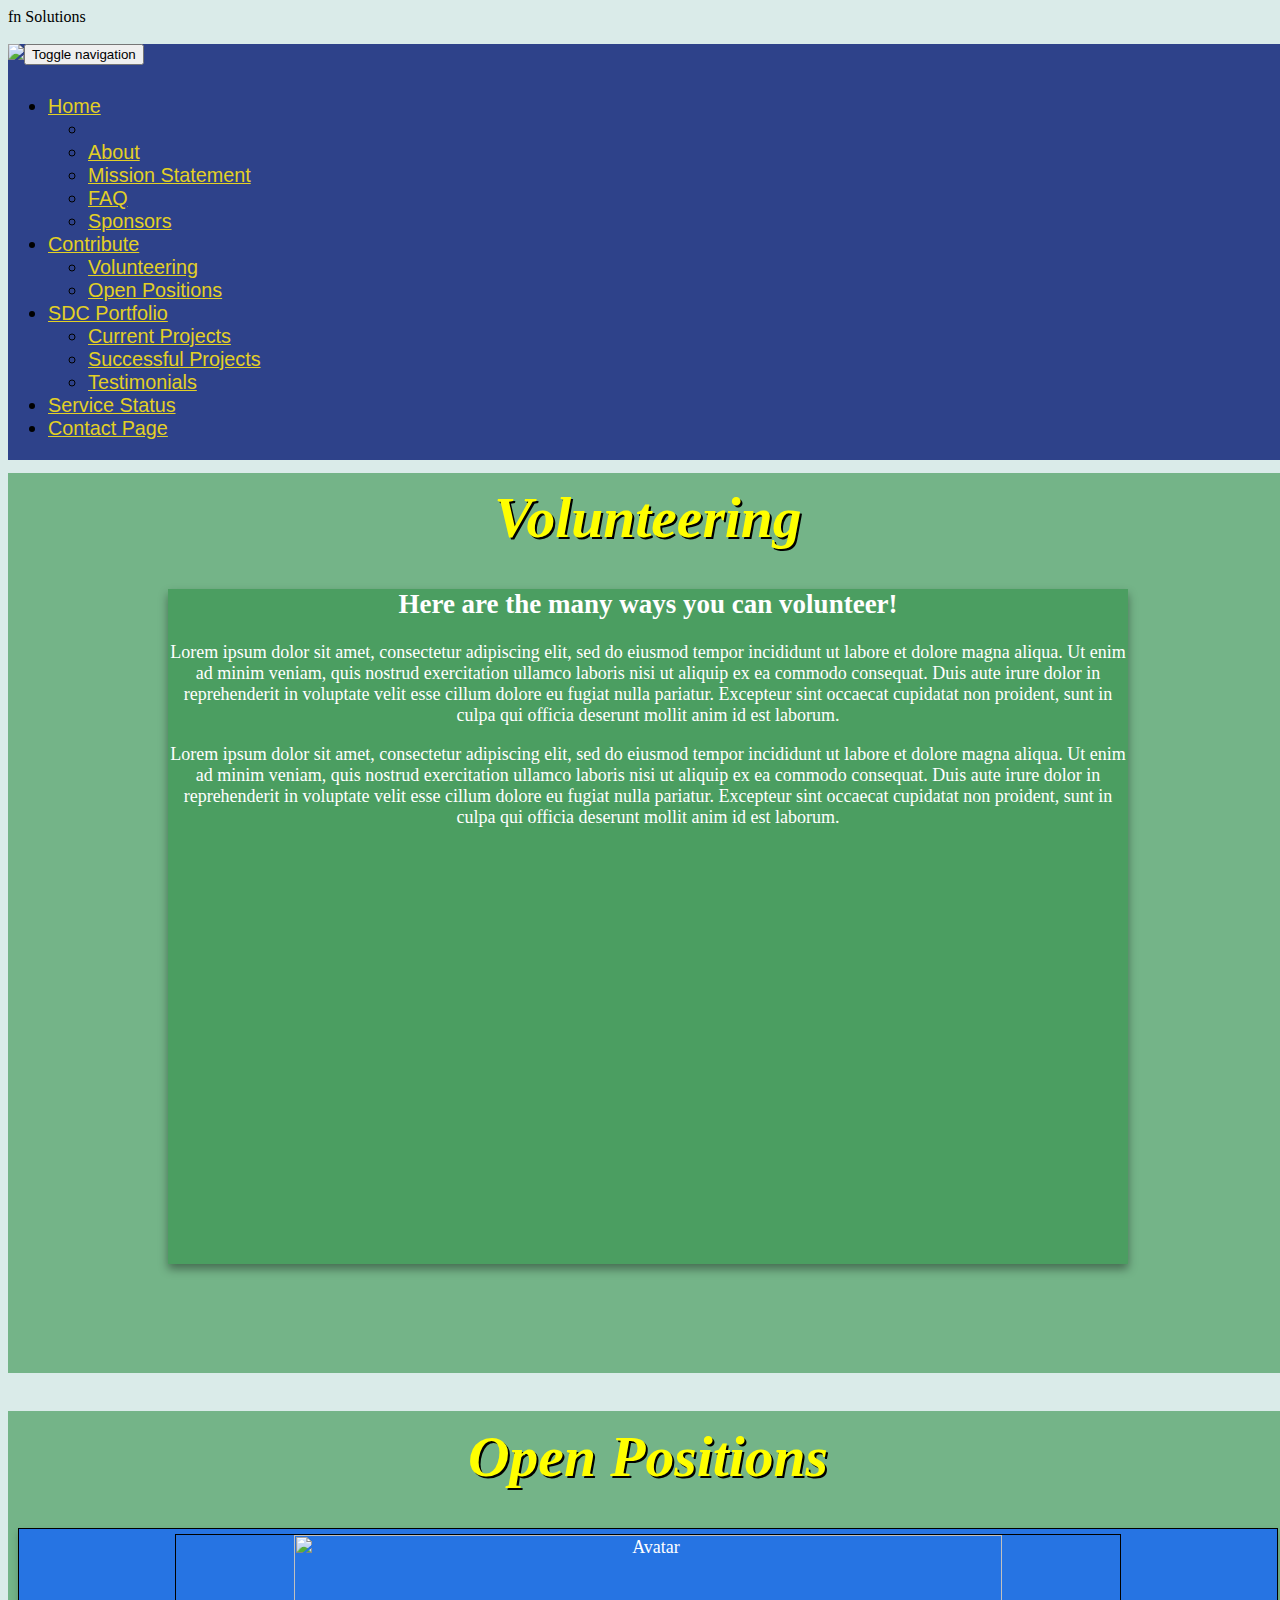
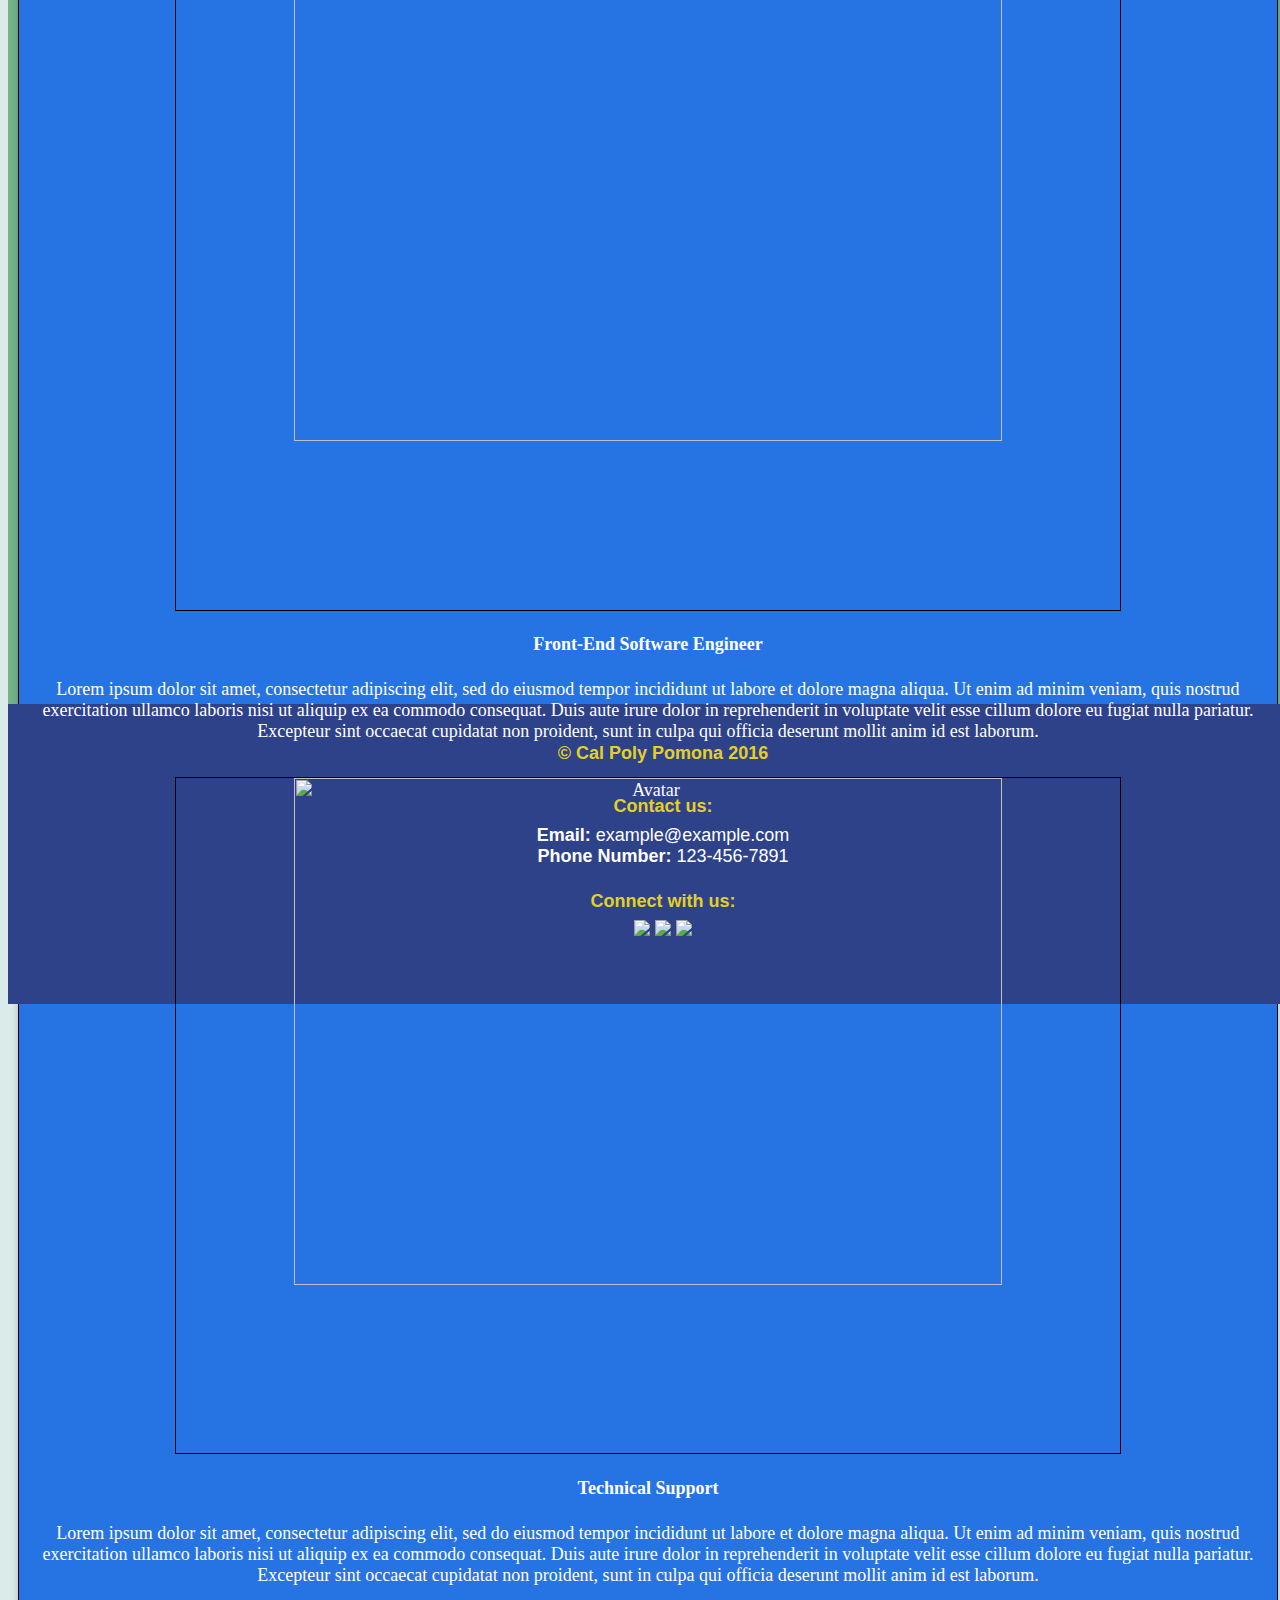
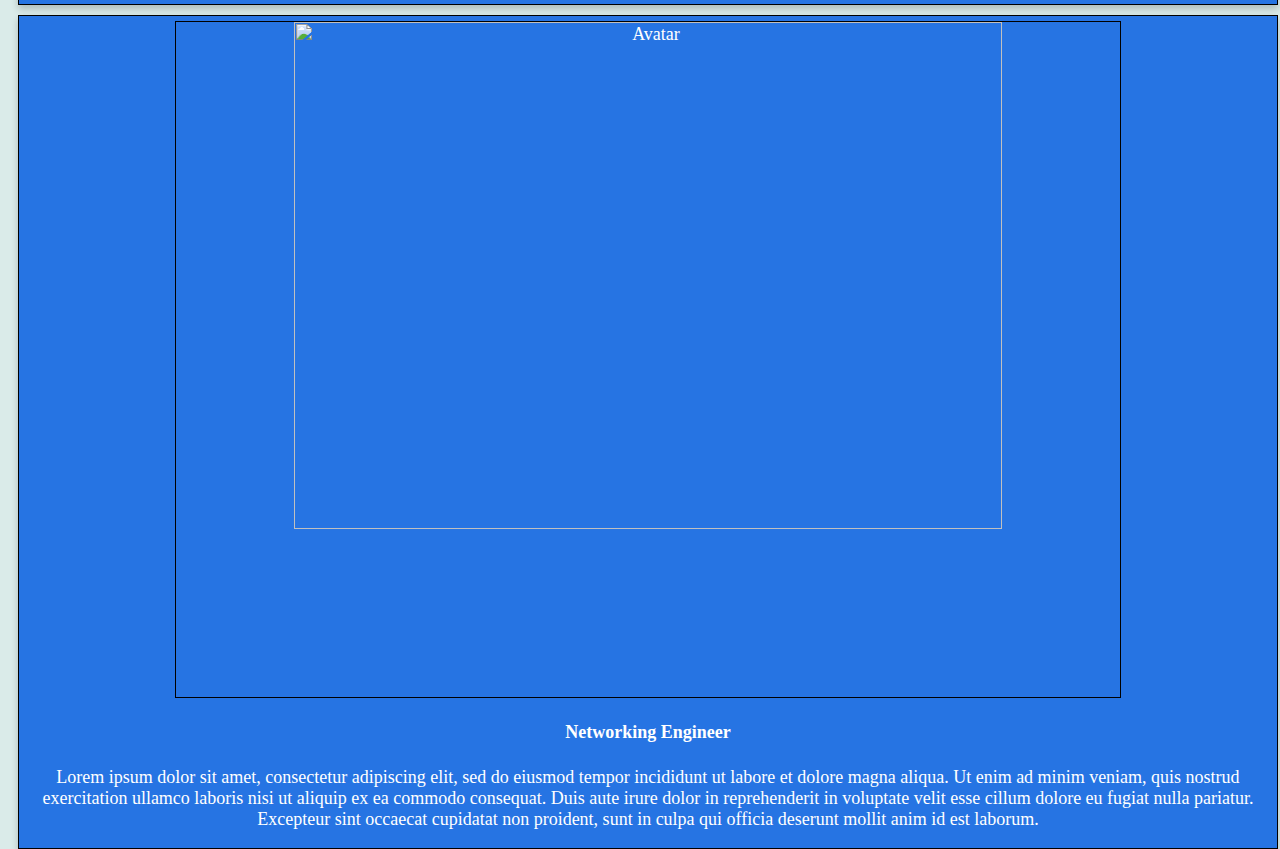
==== contribute.html @ 66611cde "Contribute- Edit to Footer and Volunteer Section" ====
<head>
    <meta charset="utf-8">
    <meta http-equiv="X-UA-Compatible" content="IE=edge">
    <meta name="viewport" content="width=device-width, initial-scale=1">
  
    <link rel="icon" href="../../favicon.ico">

    <title>Cal Poly Pomona Student Datacenter</title>

    <!-- Bootstrap core CSS -->
    <link href="css/bootstrap.min.css" rel="stylesheet">

    <!--JQUERY-->
    <script src="https://ajax.googleapis.com/ajax/libs/jquery/1.11.3/jquery.min.js"></script>

    <!--JavaScript Library-->
    <script src="js/bootstrap.min.js"></script>

    <!-- IE10 viewport hack for Surface/desktop Windows 8 bug -->
    <link href="css/ie10-viewport-bug-workaround.css" rel="stylesheet">

    <!-- Custom styles for this template -->
    <link href="http://getbootstrap.com/examples/starter-template/starter-template.css" rel="stylesheet">

    <!-- Just for debugging purposes. Don't actually copy these 2 lines! -->
    <!--[if lt IE 9]><script src="../../assets/js/ie8-responsive-file-warning.js"></script><![endif]-->
    <script src="js/ie-emulation-modes-warning.js"></script>
    <style type="text/css"></style>

    <!-- HTML5 shim and Respond.js for IE8 support of HTML5 elements and media queries -->
    <!--[if lt IE 9]>
      <script src="https://oss.maxcdn.com/html5shiv/3.7.2/html5shiv.min.js"></script>
      <script src="https://oss.maxcdn.com/respond/1.4.2/respond.min.js"></script>
    <![endif]-->

    <script src="https://ajax.googleapis.com/ajax/libs/angularjs/1.3.3/angular.min.js"></script>
    <link rel="stylesheet" href="http://code.jquery.com/ui/1.11.4/themes/smoothness/jquery-ui.css">
    <script src="http://code.jquery.com/jquery-1.10.2.js"></script>
    <script src="http://code.jquery.com/ui/1.11.4/jquery-ui.js"></script>
    <script src="https://cdnjs.cloudflare.com/ajax/libs/jquery-easing/1.3/jquery.easing.min.js"></script>
    <link rel="stylesheet" type="text/css" href="CSS/WireFrame.css" />
	

    
</head>
  
  <body>
    <header>fn Solutions</header>
    <br />

 <nav class="navbar navbar-fixed-top">
	<div class = "container-fluid">
	
	<div class="navbar-header">
      <button type="button" class="navbar-toggle collapsed" data-toggle="collapse" data-target="#navbar-collapse" aria-expanded="false">
        <span class="sr-only">Toggle navigation</span>
        <span class="icon-bar"></span>
        <span class="icon-bar"></span>
        <span class="icon-bar"></span>
      </button>
	  
	 <a class "navbar-left" href = "index.html"><img class= "logo" src="fnsolutions logo resize.png"/></a>
   
    </div>
	
	
			
		
		  <div class="collapse navbar-collapse" id="navbar-collapse">
		  
                <ul class="nav nav-pills navbar-right">
                   <li>
                        <a class = "dropdown-toggle" data-toggle = "dropdown" href="index.html" class="page-scroll">Home
						
						 <span class ="caret"> </span> </a>

                        <ul class ="dropdown-menu">
						<li>  <li><a href = "index.html#home"> About </a></li>
                            <li><a href = "index.html#MissionStatement"> Mission Statement </a></li>
						<li><a href = "index.html#FAQ"> FAQ </a></li>
                            <li><a href="index.html#Sponsors">Sponsors</a></li>

                        </ul>
                         
                    </li>
                  
					<!--Initialize dropdown menu for Contribution-->
                     <li class = "active"> <a class ="dropdown-toggle" data-toggle="dropdown"  href="contribute.html"> Contribute
                         
                        <span class ="caret"> </span> </a>

                        <ul class ="dropdown-menu">
                            <li><a href = "Contribute.html#Volunteering"> Volunteering </a></li>
						<li><a href = "Contribute.html#OpenPositions"> Open Positions </a></li>

                        </ul>
                         
                    </li>
					
                    <li>
					<!--Initialize dropdown menu for Portfolio-->
                      <a class ="dropdown-toggle" data-toggle="dropdown"  href="portfolio.html"> SDC Portfolio
                         
                        <span class ="caret"> </span> </a>

                        <ul class ="dropdown-menu">
                            <li><a href = "Portfolio.html#CurrentProjects"> Current Projects </a></li>
						<li><a href = "Portfolio.html#SuccessfulProjects"> Successful Projects </a></li>
                            <li><a href="Portfolio.html#Testimonials">Testimonials</a></li>

                        </ul>
                         
                    </li>
                    <li>
                        <a href="Status.html" class="page-scroll">Service Status</a>
                    </li>
                    <li>
                        <a href="Contact.html" class="page-scroll">Contact Page</a>
                    </li>
                </ul>
				</div>
            </div>
		
    </nav>
	
	
	
    
	<!--First Section containing info on volunteering-->
    <section id="Volunteering" class="tmw-section">
      
            <div class="row-fluid">
                <div class="col-lg-12">
                <h1>Volunteering</h1>
				<div id = "volunteerDiv">
				  <div class="container-fluid">
                   <div class="row-fluid">
                <div class="col-lg-12">

				<h2> Here are the many ways you can volunteer! </h2>
                <p>Lorem ipsum dolor sit amet, consectetur adipiscing elit, sed do eiusmod tempor incididunt ut labore et dolore magna aliqua. Ut enim ad minim veniam, quis nostrud exercitation ullamco laboris nisi ut aliquip ex ea commodo consequat. Duis aute irure dolor in reprehenderit in voluptate velit esse cillum dolore eu fugiat nulla pariatur. Excepteur sint occaecat cupidatat non proident, sunt in culpa qui officia deserunt mollit anim id est laborum.</p>
                <p>Lorem ipsum dolor sit amet, consectetur adipiscing elit, sed do eiusmod tempor incididunt ut labore et dolore magna aliqua. Ut enim ad minim veniam, quis nostrud exercitation ullamco laboris nisi ut aliquip ex ea commodo consequat. Duis aute irure dolor in reprehenderit in voluptate velit esse cillum dolore eu fugiat nulla pariatur. Excepteur sint occaecat cupidatat non proident, sunt in culpa qui officia deserunt mollit anim id est laborum.</p>
            </div>
                </div>
            </div>
        </div>
		</div>
		</div>
		
    </section>
    <section id="OpenPositions" class="tmw-section">
        <div class="container-fluid contPositions">
            <div class="row-fluid">
                <div id="PositionsDiv" class="col-lg-12">
                    <h1>Open Positions</h1>
					
					<div class = "col-xs-6 col-md-4"> 
				<div class= "Card">
					<img src = "images/SamplePosition1.jpg" class = "imgPosition" alt = "Avatar" style = "width:75%"/>
					<div class = "row-fluid">
					<div class = "container-fluid cardcontainer-fluid">
					<h4> Front-End Software Engineer </h4>
					<div class = "cardContent">
					<p> Lorem ipsum dolor sit amet, consectetur adipiscing elit, sed do eiusmod tempor incididunt ut labore et dolore magna aliqua. Ut enim ad minim veniam, quis nostrud exercitation ullamco laboris nisi ut aliquip ex ea commodo consequat. Duis aute irure dolor in reprehenderit in voluptate velit esse cillum dolore eu fugiat nulla pariatur. Excepteur sint occaecat cupidatat non proident, sunt in culpa qui officia deserunt mollit anim id est laborum. </p>
					</div>
					</div>
                </div>
				</div>
				</div>
			
					<div class = "col-xs-6 col-md-4"> 
				<div class= "Card">
					<img src = "images/SamplePosition2.jpg" class = "imgPosition" alt = "Avatar" style = "width:75%"/>
					<div class = "row-fluid">
					<div class = "container-fluid cardcontainer-fluid">
					<h4> Technical Support </h4>
					<div class = "cardContent">
					<p> Lorem ipsum dolor sit amet, consectetur adipiscing elit, sed do eiusmod tempor incididunt ut labore et dolore magna aliqua. Ut enim ad minim veniam, quis nostrud exercitation ullamco laboris nisi ut aliquip ex ea commodo consequat. Duis aute irure dolor in reprehenderit in voluptate velit esse cillum dolore eu fugiat nulla pariatur. Excepteur sint occaecat cupidatat non proident, sunt in culpa qui officia deserunt mollit anim id est laborum. </p>
					</div>
					</div>
                </div>
				</div>
				</div>
				
				
					<div class = "col-xs-6 col-md-4"> 
				<div class= "Card">
					<img src = "images/SamplePosition3.jpg" class = "imgPosition" alt = "Avatar" style = "width:75%"/>
					<div class = "row-fluid">
					<div class = "container-fluid cardcontainer-fluid">
					<h4> Networking Engineer </h4>
					<div class = "cardContent">
					<p> Lorem ipsum dolor sit amet, consectetur adipiscing elit, sed do eiusmod tempor incididunt ut labore et dolore magna aliqua. Ut enim ad minim veniam, quis nostrud exercitation ullamco laboris nisi ut aliquip ex ea commodo consequat. Duis aute irure dolor in reprehenderit in voluptate velit esse cillum dolore eu fugiat nulla pariatur. Excepteur sint occaecat cupidatat non proident, sunt in culpa qui officia deserunt mollit anim id est laborum. </p>
					</div>
					</div>
                </div>
				</div>
				</div>
            </div>
        </div>
		</div>
    </section>
   
    <br />
	
    <script>
        //Code from Jason Pittman
        //modules are container-fluids for angular artifacts
        //bound to the view through ng-app=""
        angular.module('guessTheNumber', [])
        .controller('GuessTheNumberController', GuessTheNumberController); //register the controller as an artifact
        
        //controller definition
        function GuessTheNumberController($scope) {
            //controll method 1
            $scope.verifyGuess = function () {
                $scope.verification = $scope.guess - $scope.randomNumber;
                $scope.numOfGuesses++;
            }
            //controller method 2
            $scope.startGame = function () {
                $scope.randomNumber = Math.floor((Math.random() * 5000) + 500); //get a random number 500-5000
                $scope.guess = null;
                $scope.verification = null;
                $scope.numOfGuesses = 0;
            }
            //execute the startGame method when the angular app loads
            $scope.startGame();
        }

        //from: https://css-tricks.com/snippets/jquery/smooth-scrolling/
        $(function () {
            $('a[href*="#"]:not([href="#"])').click(function () {
                if (location.pathname.replace(/^\//, '') == this.pathname.replace(/^\//, '') && location.hostname == this.hostname) {
                    var target = $(this.hash);
                    target = target.length ? target : $('[name=' + this.hash.slice(1) + ']');
                    if (target.length) {
                        $('html, body').animate({
                            scrollTop: target.offset().top
                        }, 1000);
                        return false;
                    }
                }
            });
        });

    </script>
	
	<footer>
<h4 class = "footerH4">© Cal Poly Pomona 2016</h4>
<br/>
	
	<h4 class = "footerH4">Contact us: </h4>
	<br/>
	<b>Email:</b> example@example.com
	<br/>
	<b>Phone Number: </b> 123-456-7891
	<br/>
	
	<h4 class = "footerH4">Connect with us: </h4>
	<br/>
	<!--Twitter-->
	<a href = "https://twitter.com"><img class = "socialMediaBtn" src = "images/twitter button.png"/></a>
	
	<!--Facebook-->
	
	<a href = "http://www.facebook.com"><img class = "socialMediaBtn" src = "images/facebook button.png"/></a>
	
	<!--Google Plus-->
	 
	<a href = "http://plus.google.com"><img class = "socialMediaBtn" src = "images/google plus button.png"/></a>
	
	</footer>
</body>
</html>
---- CSS/WireFrame.css ----
/*Navigation layout*/
.navbar {
    width: 100%;
    margin-left: auto;
	margin-right: auto;
	background-color: #2E428A;
	font-family: Helvetica;
	font-size: 2.2vmin;	
	
}

.navbar-toggle .icon-bar{ 
background-color: yellow;
} 


.dropdown-menu {
	font-size: 2.2vmin;
	font-family: Helvetica;
	
}

.nav-pills {
	padding-top:10px;
	display:inline-block;
}

a {
    color: #E3D025;  
}

.logo {
	max-width:150px;
	max-height:100px;
	display: inline-block;
	float:left;
}




/*General body layout*/
body {
	
    background-color: #DAEBE9;
    height: 100%;
    width: 100%;
}
section {
    background-color: rgba(49, 143, 72, 0.6);
    height: 100%;
    width: 100%;
    position: center;
    color: white;
}


div.container {
    height: 100%;
    width: 100%;    
}
div.col-lg-12 {
    text-align: center;
}

h1 {
	padding-top: 1%;
	font-family: Impact;
	font-style: oblique;
	color: yellow;
	font-size: 4.5vw;
	text-shadow: 2px 2px #000000;
}


/*Individual sections and containers*/

/*Home Section*/
#home {
	margin-bottom:-4%;
	background-image:url(SampleAboutBackground3.jpg);`
	background-size:cover;
	background-repeat: no-repeat;
	background-position:center;
	padding: 10%;
	
}

#homeDiv:hover {
	box-shadow: 0 5px 9px 0 rgba(0, 0, 0, 0.8);
}

.homeH1 {
	margin-bottom: -3px;
}

#homeDiv {
	background-color: rgba(49, 143, 72, 0.6);
	width: 75%;
	height: 75%;
	-moz-border-radius: 5%;
	-webkit-border-radius: 5%;
	border-radius: 5%;
	font-family: Helvetica;
	font-size: 2.3vmin;
	box-shadow: 0 5px 9px 0 rgba(0, 0, 0, 0.5);
}

#homeDiv:hover {
	box-shadow: 0 5px 9px 0 rgba(0, 0, 0, 0.8);
}


/*Mission Statement Section*/

#MissionStatement {
	
	background-image: url(SampleAboutBackground.png);
	background-size: cover;
	background-position: center;
	background-repeat: no-repeat;
	height: 40%;
}
	
 #missionH1 {
	margin-bottom: -3px;
}



#MissionStatement:hover {
	box-shadow: 0 5px 9px 0 rgba(0, 0, 0, 0.8);
}

#missionDiv {
	padding-top: -30%;
	background-color: rgba(49, 143, 72, 0.6);
	width: 80%;
	color: black;
	margin:auto;
	box-shadow:0 5px 9px 0 rgba(0, 0, 0, 0.4);
	font-size: 1.8vw;
	color: white;
}

blockquote {
	
}


/*FAQ Section*/
#FAQ{
	
	height: 70%;
	background-image: url(SampleFaqBg.png);
	background-size: cover;
	padding-left: -2%;
}





#faqContent {

}

#aboutcontent {
    text-align: center;
    padding-top: 20px;
	
}

.panel {
	background-color:white;
	box-shadow: 0 5px 9px 0 rgba(255, 255, 255, 0.3);
}

.panel:hover {
	box-shadow: 0 5px 9px 0 rgba(255, 255, 255, 0.5);
}

.panel-custom{
	color: white;
	background-color: green;
}

.panel-body {
	color: white;
	text-align: left;
	font-size: 2.4vmin;
	background-color:black;
	box-shadow: 0 5px 9px 0 rgba(0, 0, 0, 0.3);
}

.panel-body:hover {
	box-shadow: 0 5px 9px 0 rgba(0, 0, 0, 0.6);
	font-size: 2vmin;
}

.panel-title {
	text-align:left;
	font-size: 2.4vmin;
	
	
}


/*Sponsors section*/
#Sponsors{
	
	

	height: 70%;
}



/*Set sponsor image sizes*/
.sponsorImg {
	max-width: 45%;
	max-height: auto;
}






/* #positionsDiv {
	background-color: #E3D025;
}
 */



/*Volunteering Page*/
#Volunteering{
	background-image: url("SampleVolunteerBg.jpg");
	background-position: center;
	background-size: cover;
	height: 100%;
	width: 100%;
	margin-top: -2%;
}

#volunteerDiv {
	background-color : rgba(49, 143, 72, 0.6);
	width: 75%;
	height: 75%;
	margin: auto;
	font-size: 2.0vmin;
	box-shadow: 0 5px 9px 0 rgba(0, 0, 0, 0.4);
}

#volunteerDiv:hover {
	box-shadow: 0 5px 9px 0 rgba(0, 0, 0, 0.8);
}

/*Settings for Open positions*/
#OpenPositions{
	height: 100%;
	
}
/*Card settings for open positions */
.Card {
	box-shadow:  0 4px 7px 0 rgba(0, 0, 0, 0.2);
	background-color: #2674E3;
	transition: 0.3s;
	margin: 10px;
	border: 1px solid black;
	font-size: 2.0vmin;
}


.Card:hover {
	box-shadow:  0 4px 7px 0 rgba(0, 0, 0, 0.8);
	background-color: light-blue;
}

.midCol {
	border-left: 1px solid black;
	border-right: 1px solid black;

}


.cardContainer {
	width: 20%;
	height: 25%;
	padding-top: 2%;
}

.imgPosition {
	border: 1px solid black;
	margin-top: 5px;
}

.cardContent {
	font-size: 2vmin;
}



/*Footer layout*/
footer {
	margin:auto;
	text-align: center;
	font-size: 2vmin;
	font-family: Helvetica;
        color: white;
   	height: 30%;
        width: 100%;
        background-color: #2E428A;
        padding: 15px;
        margin-top: -2%;
}

.footerH4 {
	font-family: Helvetica;
	color: #E3D025;
	margin-bottom: -1%;
	
}

.socialMediaBtn {
	max-width: 42px;
	max-height: 42px;
}
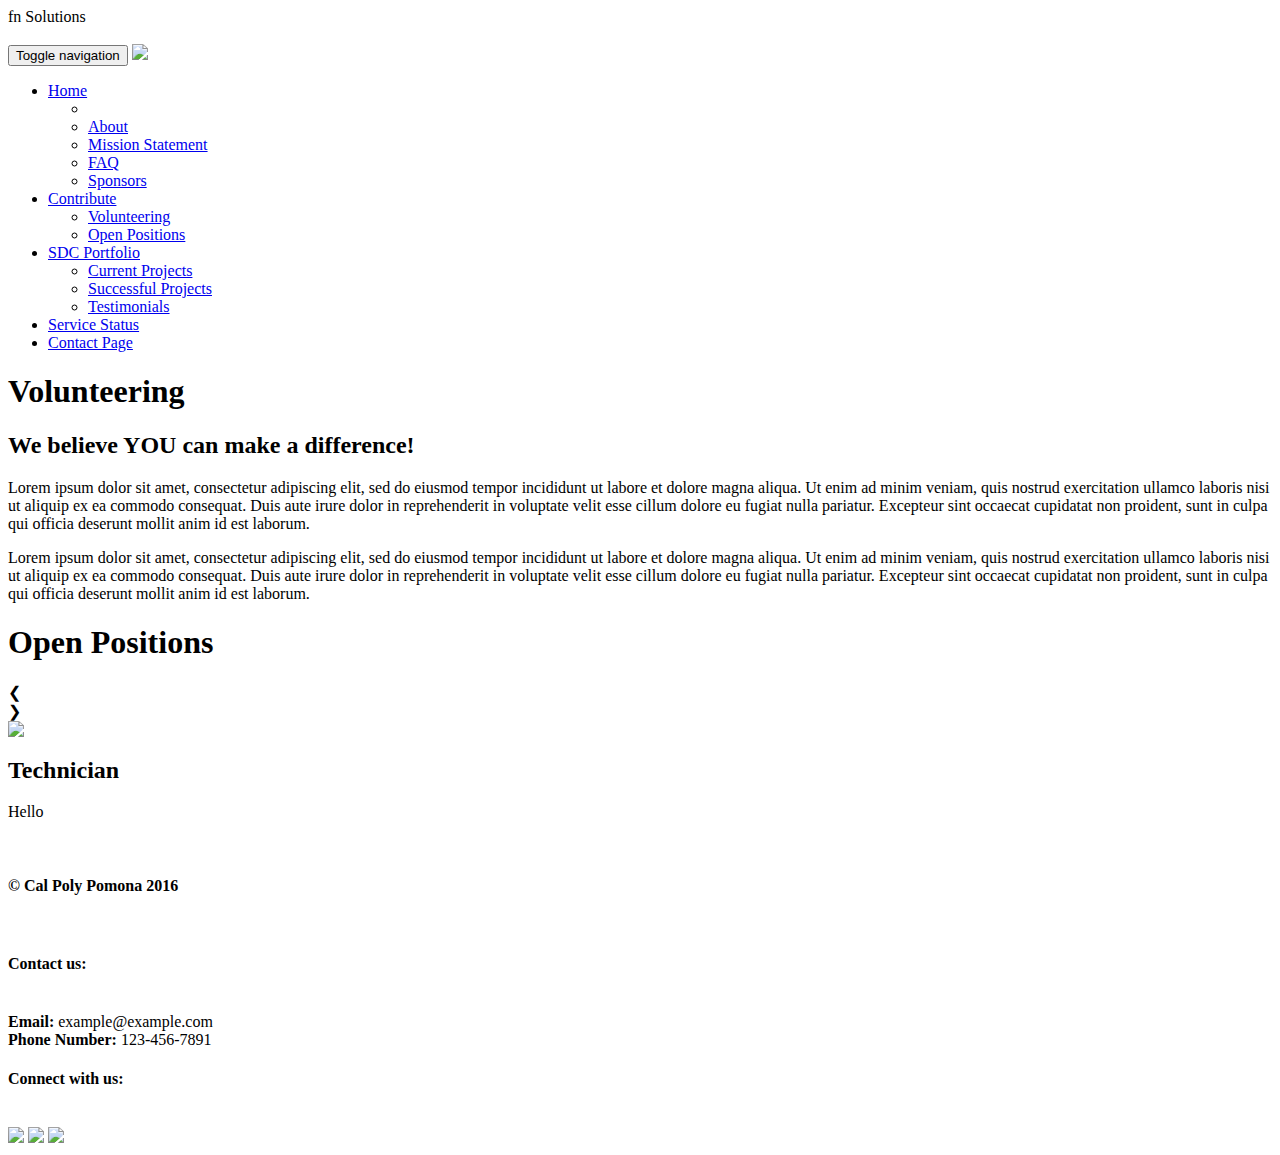
==== commit 775630e5: "Overall Contribute Page Update" ====
--- a/contribute.html
+++ b/contribute.html
@@ -38,7 +38,7 @@
     <script src="http://code.jquery.com/jquery-1.10.2.js"></script>
     <script src="http://code.jquery.com/ui/1.11.4/jquery-ui.js"></script>
     <script src="https://cdnjs.cloudflare.com/ajax/libs/jquery-easing/1.3/jquery.easing.min.js"></script>
-    <link rel="stylesheet" type="text/css" href="CSS/WireFrame.css" />
+    <link rel="stylesheet" type="text/css" href="CSS/WireFrame3.css" />
 	
 
     
@@ -131,13 +131,13 @@
       
             <div class="row-fluid">
                 <div class="col-lg-12">
-                <h1>Volunteering</h1>
+               
 				<div id = "volunteerDiv">
 				  <div class="container-fluid">
                    <div class="row-fluid">
                 <div class="col-lg-12">
-
-				<h2> Here are the many ways you can volunteer! </h2>
+				<h1 id = "volunteerH1">Volunteering</h1>
+				<h2> We believe YOU can make a difference! </h2>
                 <p>Lorem ipsum dolor sit amet, consectetur adipiscing elit, sed do eiusmod tempor incididunt ut labore et dolore magna aliqua. Ut enim ad minim veniam, quis nostrud exercitation ullamco laboris nisi ut aliquip ex ea commodo consequat. Duis aute irure dolor in reprehenderit in voluptate velit esse cillum dolore eu fugiat nulla pariatur. Excepteur sint occaecat cupidatat non proident, sunt in culpa qui officia deserunt mollit anim id est laborum.</p>
                 <p>Lorem ipsum dolor sit amet, consectetur adipiscing elit, sed do eiusmod tempor incididunt ut labore et dolore magna aliqua. Ut enim ad minim veniam, quis nostrud exercitation ullamco laboris nisi ut aliquip ex ea commodo consequat. Duis aute irure dolor in reprehenderit in voluptate velit esse cillum dolore eu fugiat nulla pariatur. Excepteur sint occaecat cupidatat non proident, sunt in culpa qui officia deserunt mollit anim id est laborum.</p>
             </div>
@@ -154,48 +154,37 @@
                 <div id="PositionsDiv" class="col-lg-12">
                     <h1>Open Positions</h1>
 					
-					<div class = "col-xs-6 col-md-4"> 
-				<div class= "Card">
-					<img src = "images/SamplePosition1.jpg" class = "imgPosition" alt = "Avatar" style = "width:75%"/>
-					<div class = "row-fluid">
-					<div class = "container-fluid cardcontainer-fluid">
-					<h4> Front-End Software Engineer </h4>
-					<div class = "cardContent">
-					<p> Lorem ipsum dolor sit amet, consectetur adipiscing elit, sed do eiusmod tempor incididunt ut labore et dolore magna aliqua. Ut enim ad minim veniam, quis nostrud exercitation ullamco laboris nisi ut aliquip ex ea commodo consequat. Duis aute irure dolor in reprehenderit in voluptate velit esse cillum dolore eu fugiat nulla pariatur. Excepteur sint occaecat cupidatat non proident, sunt in culpa qui officia deserunt mollit anim id est laborum. </p>
+					<div class="leftArrow" onclick="plusDivs(-1)">&#10094;</div>
+					<div class="rightArrow" onclick="plusDivs(1)">&#10095;</div>
+					
+					<div class = "position">
+					<img class ="positionImg" src = "images/position1.jpg"/>
+					<h2 class = "positionTitle">Technician</h2>
+					<p class = "positionDesc">
+					
+					Hello
+					</p>
+					
 					</div>
+					
+					<div class = "position">
+					<img class ="positionImg" src = "images/position2.jpg"/>
+					<h2 class = "positionTitle">Help Desk Support</h2>
+					<p class ="positionDesc">
+					Hi
+					</p>				
+					</p>				
+</div>
+
+					 
+    
+    <span class="whiteDot part" onclick="currentDiv(1)"></span>
+    <span class="whiteDot part" onclick="currentDiv(2)"></span>
+    <span class="whiteDot part" onclick="currentDiv(3)"></span>
+  </div>
+					
 					</div>
-                </div>
-				</div>
-				</div>
-			
-					<div class = "col-xs-6 col-md-4"> 
-				<div class= "Card">
-					<img src = "images/SamplePosition2.jpg" class = "imgPosition" alt = "Avatar" style = "width:75%"/>
-					<div class = "row-fluid">
-					<div class = "container-fluid cardcontainer-fluid">
-					<h4> Technical Support </h4>
-					<div class = "cardContent">
-					<p> Lorem ipsum dolor sit amet, consectetur adipiscing elit, sed do eiusmod tempor incididunt ut labore et dolore magna aliqua. Ut enim ad minim veniam, quis nostrud exercitation ullamco laboris nisi ut aliquip ex ea commodo consequat. Duis aute irure dolor in reprehenderit in voluptate velit esse cillum dolore eu fugiat nulla pariatur. Excepteur sint occaecat cupidatat non proident, sunt in culpa qui officia deserunt mollit anim id est laborum. </p>
-					</div>
-					</div>
-                </div>
-				</div>
-				</div>
-				
-				
-					<div class = "col-xs-6 col-md-4"> 
-				<div class= "Card">
-					<img src = "images/SamplePosition3.jpg" class = "imgPosition" alt = "Avatar" style = "width:75%"/>
-					<div class = "row-fluid">
-					<div class = "container-fluid cardcontainer-fluid">
-					<h4> Networking Engineer </h4>
-					<div class = "cardContent">
-					<p> Lorem ipsum dolor sit amet, consectetur adipiscing elit, sed do eiusmod tempor incididunt ut labore et dolore magna aliqua. Ut enim ad minim veniam, quis nostrud exercitation ullamco laboris nisi ut aliquip ex ea commodo consequat. Duis aute irure dolor in reprehenderit in voluptate velit esse cillum dolore eu fugiat nulla pariatur. Excepteur sint occaecat cupidatat non proident, sunt in culpa qui officia deserunt mollit anim id est laborum. </p>
-					</div>
-					</div>
-                </div>
-				</div>
-				</div>
+		
             </div>
         </div>
 		</div>
@@ -246,6 +235,42 @@
 
     </script>
 	
+	<script>
+ //Slideshow Positions
+var slideIndex = 1;
+showDivs(slideIndex);
+
+function plusDivs(n) {
+  showDivs(slideIndex += n);
+}
+
+function currentDiv(n) {
+  showDivs(slideIndex = n);
+}
+
+function showDivs(n) {
+  var i;
+  var x = document.getElementsByClassName("position");
+  var dots = document.getElementsByClassName("part");
+  if (n > x.length) {slideIndex = 1}
+  if (n < 1) {slideIndex = x.length}
+  for (i = 0; i < x.length; i++) {
+     x[i].style.display = "none";
+  }
+  for (i = 0; i < dots.length; i++) {
+     dots[i].className = dots[i].className.replace("whiteDot" , "");
+  }
+  x[slideIndex-1].style.display = "block";
+  dots[slideIndex-1].className += " whiteDot";
+}
+</script>
+
+
+<script>
+//Slideshow extension animation
+$(document).ready(function(){
+$("whiteArrow"}
+</script>
 	<footer>
 <h4 class = "footerH4">© Cal Poly Pomona 2016</h4>
 <br/>
